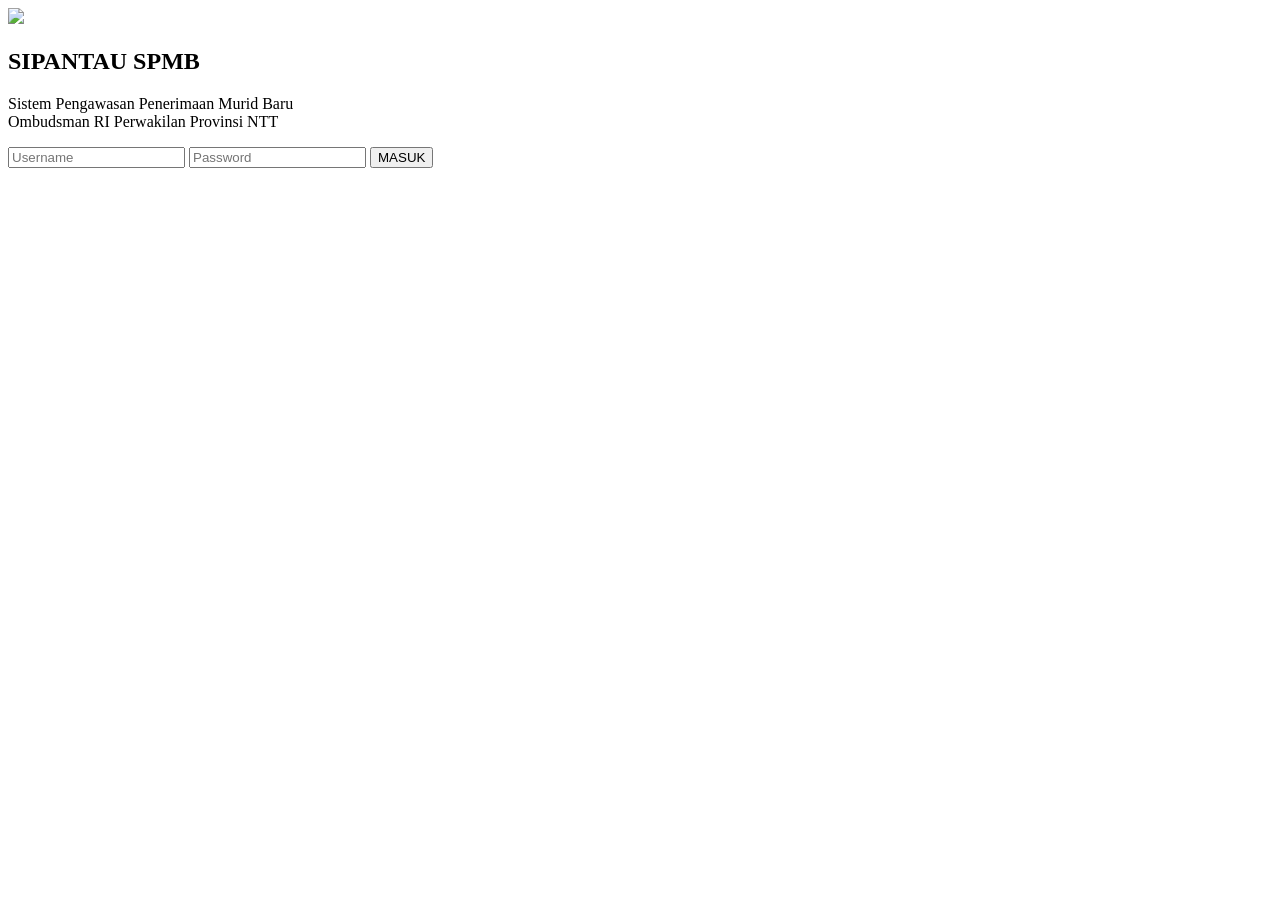
==== index.html @ 24927414 "Add initial HTML structure for login page Membuat halaman login SIPANTAU" ====
<!DOCTYPE html>

<html>

<head>

<title>
SIPANTAU SPMB NTT 2026
</title>


<link href="css/style.css" rel="stylesheet">


</head>


<body>


<div class="login-container">


<img src="assets/logo.png"
class="logo">


<h2>
SIPANTAU SPMB
</h2>


<p>
Sistem Pengawasan Penerimaan Murid Baru
<br>
Ombudsman RI Perwakilan Provinsi NTT
</p>



<input id="username"
placeholder="Username">


<input id="password"
type="password"
placeholder="Password">


<button onclick="login()">

MASUK

</button>


<div id="loading"></div>


</div>



<script src="js/config.js"></script>

<script src="js/login.js"></script>


</body>

</html>
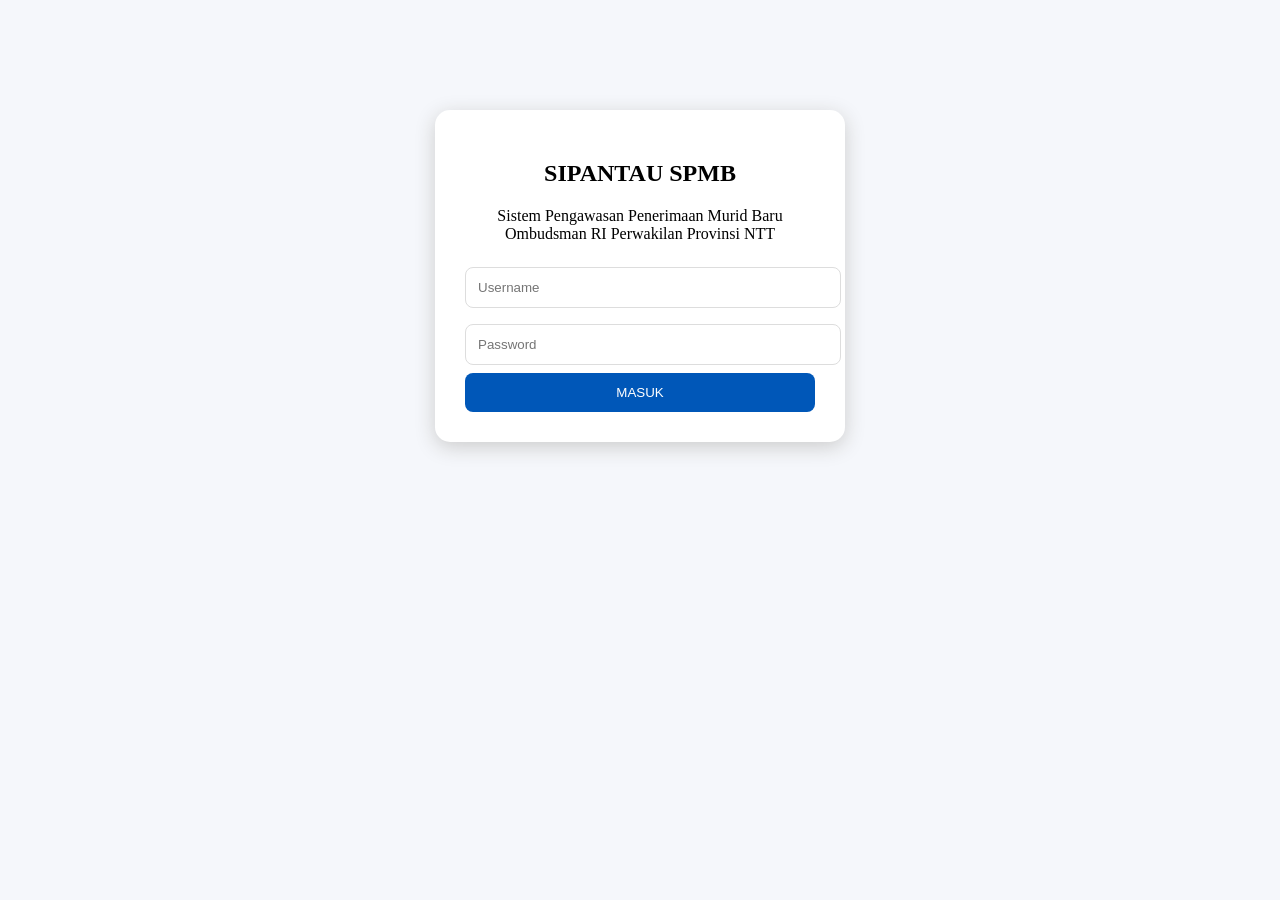
==== commit 3063ab93: "Remove logo image from index.html Removed logo image from the login container." ====
--- a/index.html
+++ b/index.html
@@ -19,10 +19,6 @@
 
 
 <div class="login-container">
-
-
-<img src="assets/logo.png"
-class="logo">
 
 
 <h2>
--- a/css/style.css
+++ b/css/style.css
@@ -0,0 +1,147 @@
+body{
+
+font-family:
+Segoe UI;
+
+background:#f5f7fb;
+
+margin:0;
+
+padding:30px;
+
+}
+
+
+.container{
+
+max-width:1100px;
+
+margin:auto;
+
+}
+
+
+
+.login-container{
+
+background:white;
+
+width:350px;
+
+margin:80px auto;
+
+padding:30px;
+
+border-radius:15px;
+
+text-align:center;
+
+box-shadow:0 5px 20px #ccc;
+
+}
+
+
+.logo{
+
+width:90px;
+
+}
+
+
+
+input,
+select,
+textarea{
+
+
+width:100%;
+
+padding:12px;
+
+margin:8px 0;
+
+border-radius:8px;
+
+border:1px solid #ddd;
+
+
+}
+
+
+
+button{
+
+
+background:#0057b8;
+
+color:white;
+
+border:none;
+
+padding:12px;
+
+width:100%;
+
+border-radius:8px;
+
+
+}
+
+
+
+.cards{
+
+display:flex;
+
+gap:20px;
+
+
+}
+
+
+.card{
+
+
+background:white;
+
+padding:20px;
+
+flex:1;
+
+border-radius:15px;
+
+text-align:center;
+
+
+}
+
+
+
+.question{
+
+
+background:white;
+
+padding:20px;
+
+margin:15px 0;
+
+border-radius:10px;
+
+
+}
+
+
+
+.header{
+
+background:#0057b8;
+
+color:white;
+
+padding:20px;
+
+margin-bottom:30px;
+
+
+}
